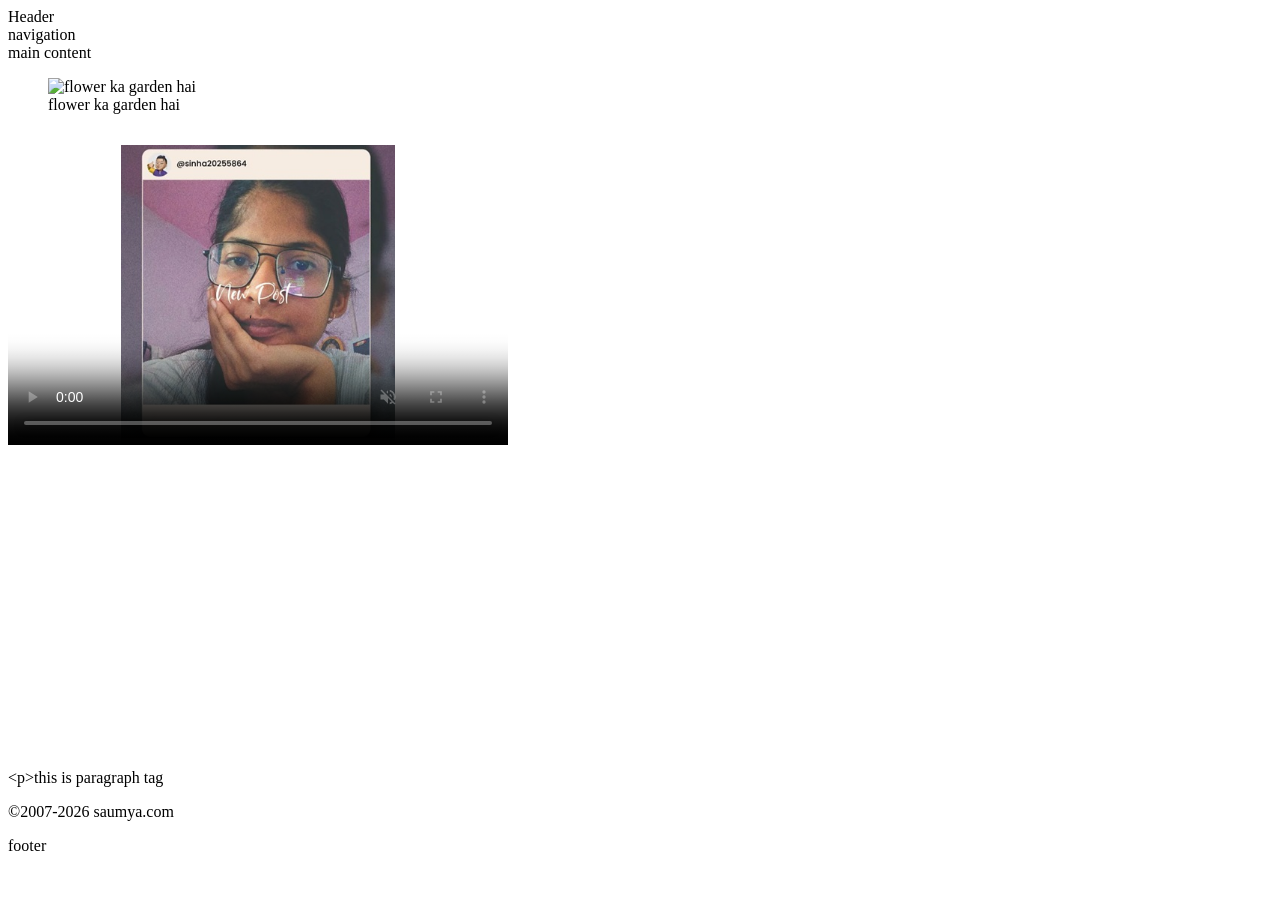
==== index.html @ 9806be0b "my first porfolio" ====
<!DOCTYPE html>
<html lang="en">

<head>
    <meta charset="UTF-8">
    <meta name="viewport" content="width=device-width, initial-scale=1.0">
    <title>Document</title>
</head>

<body>
    <header>
        Header

        <nav>
            navigation
        </nav>

    </header>

    <main>

        main content
        <br>

        <figure>
            <img src="https://media.istockphoto.com/id/1403500817/photo/the-craggies-in-the-blue-ridge-mountains.jpg?s=612x612&w=0&k=20&c=N-pGA8OClRVDzRfj_9AqANnOaDS3devZWwrQNwZuDSk="
                alt="flower ka garden hai" width="500px" height="300px">

            <figcaption>
                flower ka garden hai
            </figcaption>
        </figure>

        <video src="348057_small.mp4" width="500px" height="300px" controls muted loop poster="saumya 2R.jpg"></video>

        <iframe width="560" height="315" src="https://www.youtube.com/embed/-hI3tMVKwE4?si=VnWMbiwUYwjvpZBh"
            title="YouTube video player" frameborder="0"
            allow="accelerometer; autoplay; clipboard-write; encrypted-media; gyroscope; picture-in-picture; web-share"
            referrerpolicy="strict-origin-when-cross-origin" allowfullscreen></iframe>


        <!-- iframe hum kuch content display krne ke liye use krte hai  -->

        <iframe
            src="https://www.google.com/maps/embed?pb=!1m18!1m12!1m3!1d115915.3609837644!2d84.89967642998474!3d24.783293697523355!2m3!1f0!2f0!3f0!3m2!1i1024!2i768!4f13.1!3m3!1m2!1s0x39f32a440a1b3c1f%3A0xcef6b223bdbf34a6!2sGaya%2C%20Bihar!5e0!3m2!1sen!2sin!4v1783108718923!5m2!1sen!2sin"
            width="400" height="300" style="border:0;" allowfullscreen="" loading="lazy"
            referrerpolicy="strict-origin-when-cross-origin"></iframe>



        <p>
            &lt;p&gt;this is paragraph tag
        </p>

<p>
    &copy;2007-2026 saumya.com
</p>


    </main>

    <footer>
        footer
    </footer>

</body>

</html>
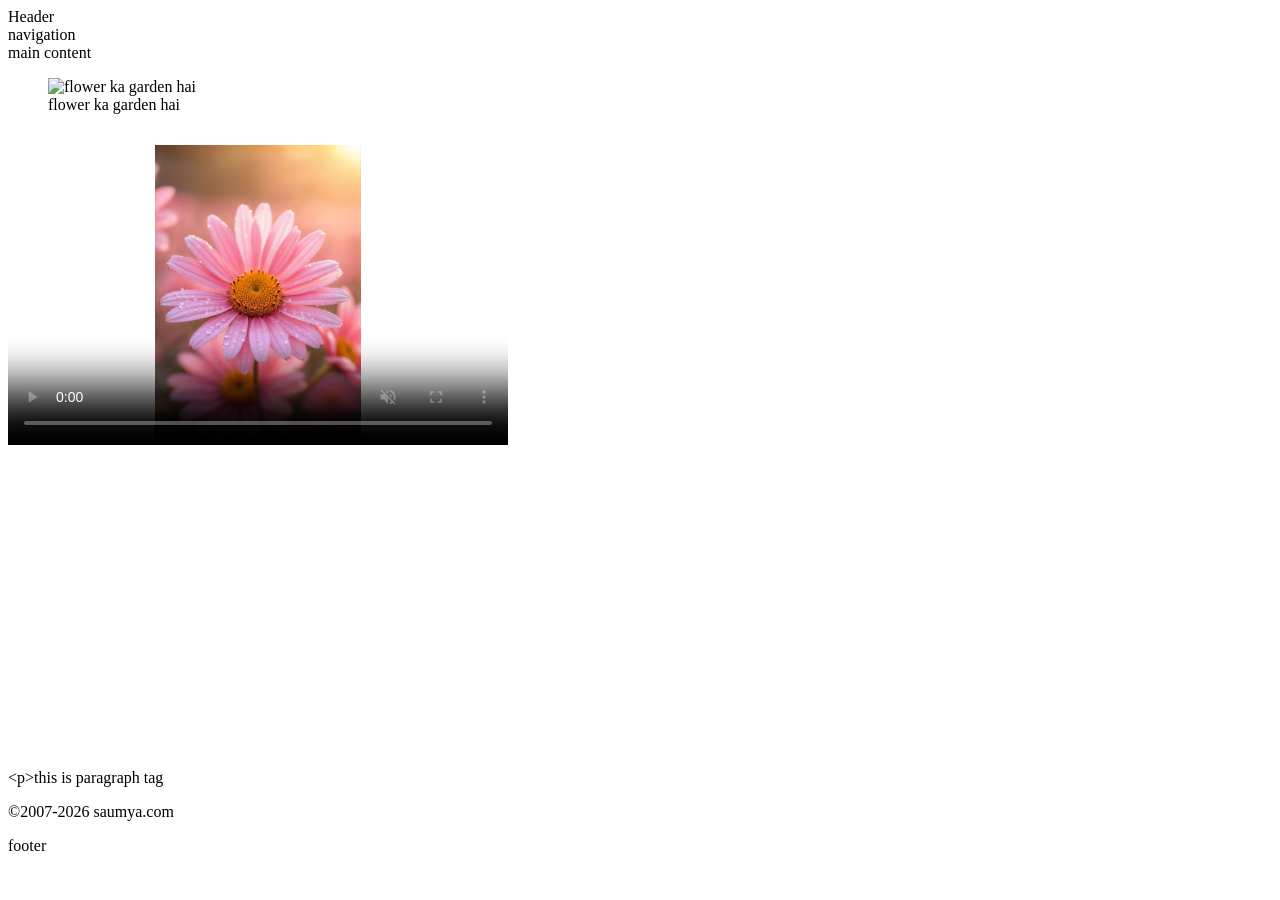
==== commit a572a64c: "added flower.avif" ====
--- a/index.html
+++ b/index.html
@@ -31,7 +31,7 @@
             </figcaption>
         </figure>
 
-        <video src="348057_small.mp4" width="500px" height="300px" controls muted loop poster="saumya 2R.jpg"></video>
+        <video src="348057_small.mp4" width="500px" height="300px" controls muted loop poster="flower.avif"></video>
 
         <iframe width="560" height="315" src="https://www.youtube.com/embed/-hI3tMVKwE4?si=VnWMbiwUYwjvpZBh"
             title="YouTube video player" frameborder="0"
